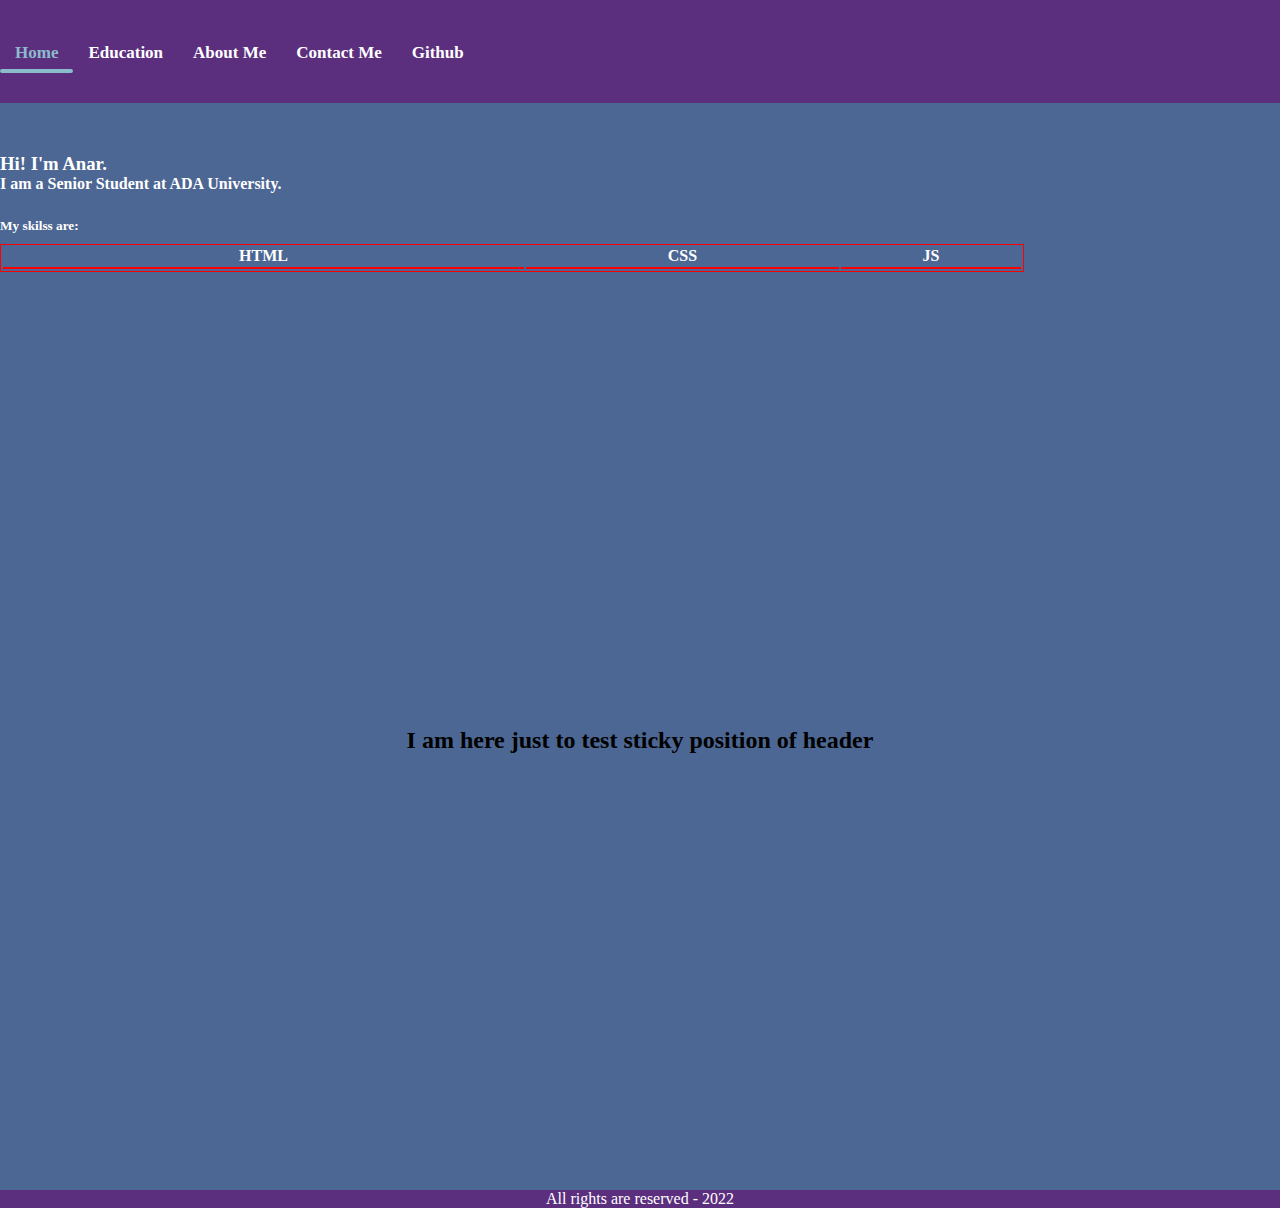
==== index.html @ 5e73cc8f "10/16/2021" ====
<!DOCTYPE html>
<html lang="en">

<head>
    <meta charset="UTF-8">
    <meta http-equiv="X-UA-Compatible" content="IE=edge">
    <meta name="viewport" content="width=device-width, initial-scale=1.0">
    <title>Homepage</title>
    <link rel="stylesheet" href="https://cdnjs.cloudflare.com/ajax/libs/font-awesome/6.2.0/css/all.min.css"
        integrity="sha512-xh6O/CkQoPOWDdYTDqeRdPCVd1SpvCA9XXcUnZS2FmJNp1coAFzvtCN9BmamE+4aHK8yyUHUSCcJHgXloTyT2A=="
        crossorigin="anonymous" referrerpolicy="no-referrer" />
    <link rel="stylesheet" href="vendors/bootstrap.css">
    <link rel="stylesheet" href="style/style.css">
</head>

<body>

    <header>


        <div class="container">
            <div class="d-flex justify-content-between align-items-center">

                <div class="header-logo">
                    <img src="img/l3.png" alt="">
                </div>

                <nav class="header-nav">

                    <ul class="header-menu">
                        <li class="menu-li no-hover">

                            <a href="index.html">
                                Home
                            </a>
                        </li>

                        <li class="menu-li hover">

                            <a href="education.html">
                                Education
                            </a>
                        </li>

                        <li class="menu-li hover">

                            <a href="#">
                                About Me
                            </a>
                        </li>
                        <li class="menu-li hover">

                            <a href="contact.html" target="_blank">
                                Contact Me
                            </a>
                        </li>
                        <li class="menu-li hover">

                            <a href="https://abdurahmanov737.github.io/assignment1/" target="_blank">
                                Github
                            </a>
                        </li>


                    </ul>
                </nav>

                <div class="header-icon">

                    <div class="socials insta">
                        <a href="#">
                            <i class="fab fa-instagram"></i>
                        </a>
                    </div>

                    <div class="socials vp">
                        <a href="#">
                            <i class="fab fa-whatsapp"></i>
                        </a>
                    </div>
                </div>
            </div>
        </div>
    </header>
    <!-- HEADER ENDS HERE -->

    <div class="col-12">
        <div class="about-me">
            <div class="container">
                <div class="row">
                    <div class="col-6">
                        <div class="about-left">

                            <h3>Hi! I'm Anar.</h1>
                                <h4>I am a Senior Student at ADA University.</h2>

                                    <h5>
                                        My skilss are:
                                    </h5>
                                    <table class="myTable">
                                        <tr>

                                            <th>HTML</th>
                                            <th>CSS</th>
                                            <th>JS</th>

                                        </tr>

                                        <tr>
                                            <td>
                                                <i class="fas fa-star"></i>
                                                <i class="fas fa-star"></i>
                                                <i class="fas fa-star"></i>
                                                <i class="fas fa-star"></i>
                                                <i class="fas fa-star"></i>
                                            </td>

                                            <td>
                                                <i class="fas fa-star"></i>
                                                <i class="fas fa-star"></i>
                                                <i class="fas fa-star"></i>
                                                <i class="fas fa-star"></i>
                                                <i class="fas fa-star"></i>
                                            </td>
                                            <td>
                                                <i class="fas fa-star"></i>
                                                <i class="fas fa-star"></i>
                                                <i class="fas fa-star"></i>
                                                <i class="fas fa-star"></i>
                                            </td>

                                        </tr>
                                    </table>

                        </div>
                    </div>
                    <div class="col-6">

                        <div class="about-right">
                            <div class="about-img">
                                <img src="img/l2.png" alt="">
                            </div>
                        </div>
                    </div>
                </div>
            </div>
        </div>
    </div>
    <!-- ABOUT-ME ENDS HERE -->



    <div class="testSticky">

        <h2>I am here just to test sticky position of header</h2>
    </div>


    <footer>

        <span>All rights are reserved <i class="far fa-copyright"></i> - 2022</span>
    </footer>



</body>



</html>
---- style/style.css ----
* {
  box-sizing: border-box;
  margin: 0;
  padding: 0;
}

body {
  background-color: #4C6793;
}

header {
  width: 100%;
  background-color: #5C2E7E;
}
header .header-logo {
  overflow: hidden;
}
header .header-logo img {
  width: 250px;
  transition: 0.3s ease-in-out;
}
header .header-logo img:hover {
  transform: scale(1.1);
  outline: none;
}
header .header-nav .header-menu {
  display: flex;
  list-style: none;
  padding: 0;
}
header .header-nav .header-menu .menu-li {
  position: relative;
  display: flex;
  padding: 10px 15px;
  margin-top: 15px;
}
header .header-nav .header-menu .menu-li.no-hover a {
  color: #8BBCCC;
}
header .header-nav .header-menu .menu-li.no-hover::after {
  width: 100%;
}
header .header-nav .header-menu .menu-li.hover:hover::after {
  width: 100%;
}
header .header-nav .header-menu .menu-li.hover:hover a {
  color: #8BBCCC;
}
header .header-nav .header-menu .menu-li::after {
  position: absolute;
  content: "";
  width: 0%;
  height: 4px;
  border-radius: 25px;
  background-color: #8BBCCC;
  left: 0;
  bottom: 0;
  transition: 0.3s ease-in-out;
}
header .header-nav .header-menu .menu-li a {
  color: #fff;
  font-weight: 600;
  font-size: 17px;
  text-decoration: none;
}
header .header-icon {
  display: flex;
}
header .header-icon .socials {
  padding: 15px;
}
header .header-icon a {
  text-decoration: none;
  color: #fff;
  font-size: 20px;
}

header {
  position: -webkit-sticky !important;
  position: sticky !important;
  left: 0%;
  top: 0%;
}

.about-me {
  padding-top: 50px;
  color: white;
}
.about-me .about-left h5 {
  padding-top: 25px;
  padding-bottom: 10px;
}
.about-me .about-left table, .about-me .about-left tr, .about-me .about-left td {
  border: 1px solid red;
}
.about-me .about-left table {
  width: 80%;
}
.about-me .about-left tr {
  text-align: center;
}

.testSticky {
  width: 100%;
  height: 100vh;
  display: flex;
  align-items: center;
  justify-content: center;
}

footer {
  background-color: #5C2E7E;
  width: 100%;
  text-align: center;
}
footer span {
  font-weight: 400;
  color: #fff;
}
footer i {
  font-size: 12px;
}

.main-forms {
  padding: 50px 0;
  display: flex;
  align-items: center;
  justify-content: center;
}
.main-forms .main-inputs {
  padding: 50px;
  background-color: #5C2E7E;
  box-shadow: rgba(167, 163, 163, 0.3) 0px 15px 25px, rgba(221, 207, 207, 0.5) 0px 5px 10px;
}
.main-forms .main-inputs label,
.main-forms .main-inputs input {
  display: block;
}
.main-forms .main-inputs label {
  padding: 5px 0;
  color: white;
}
.main-forms .main-inputs textarea {
  resize: none;
}

.flexs {
  display: flex;
}
.flexs .boxes {
  padding: 20px;
  margin: 20px;
  background-color: white;
  border: 1px solid red;
}

@media (max-width: 750px) {
  .flexs {
    flex-direction: column;
  }
}
.jsEdu {
  width: 100%;
  height: 50vh;
  display: flex;
  justify-content: space-around;
  align-items: center;
}
.jsEdu #jsBtn {
  width: 40%;
  overflow: hidden;
  padding: 25px 10px;
  height: 25vh;
  position: relative;
}
.jsEdu #jsBtn #myBtnJs {
  padding: 15px;
  border: none;
  background-color: rgb(57, 234, 8);
  color: #fff;
  font-weight: 500;
  transition: 0.3s ease-in-out;
}
.jsEdu #jsBtn #myBtnJs:hover {
  transform: scale(1.1);
}
.jsEdu #jsBtn #inputsJS {
  position: absolute;
  left: -450px;
  top: 90px;
  transition: 0.4s ease-in-out;
}
.jsEdu #jsBtn #inputsJS.visibleJS {
  left: 20px;
}
.jsEdu #jsOut {
  width: 40%;
  color: #fff;
}

.jsName {
  width: 100%;
  height: 50vh;
  border: 1px solid red;
  display: flex;
  justify-content: space-around;
  align-items: center;
}
.jsName #nameLeft {
  position: relative;
  width: 40%;
  overflow: hidden;
  padding: 25px 10px;
  height: 25vh;
}
.jsName #nameLeft #nameBtn {
  padding: 15px;
  border: none;
  background-color: rgb(196, 26, 91);
  color: #fff;
  font-weight: 500;
  transition: 0.3s ease-in-out;
}
.jsName #nameLeft #nameBtn:hover {
  transform: scale(1.1);
}
.jsName #nameLeft #inputsName {
  position: absolute;
  left: -450px;
  top: 90px;
  transition: 0.4s ease-in-out;
}
.jsName #nameLeft #inputsName.visibleJS {
  left: 20px;
}
.jsName #nameRight {
  width: 40%;
  color: #fff;
}/*# sourceMappingURL=style.css.map */
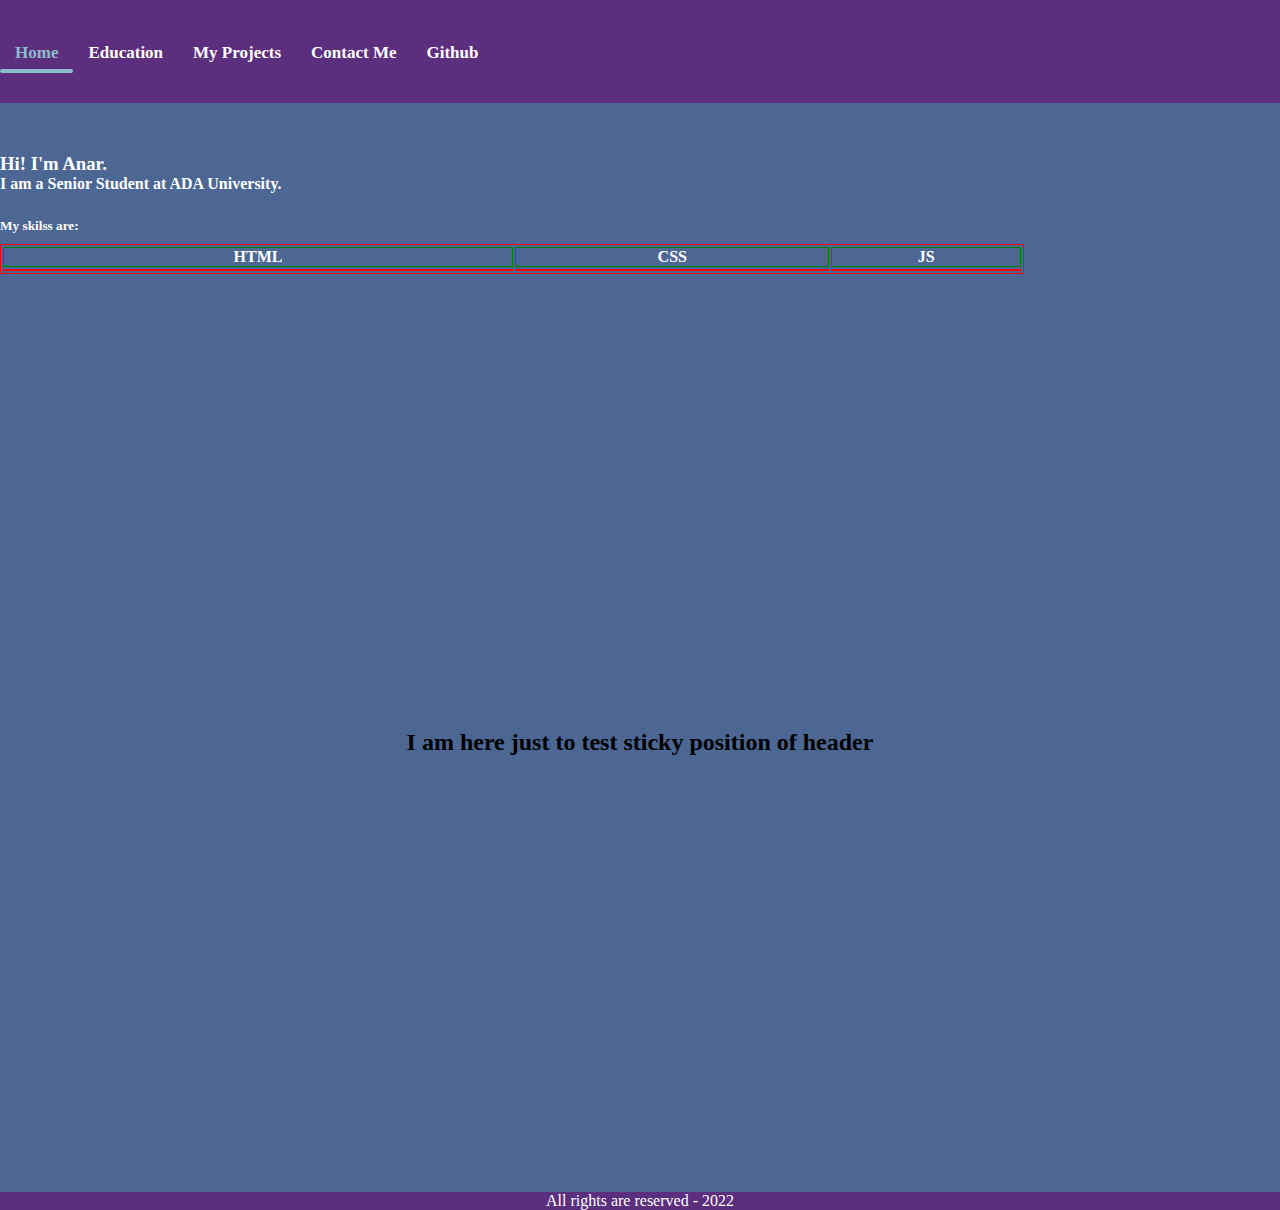
==== commit aeb53a00: "11/08/2022" ====
--- a/index.html
+++ b/index.html
@@ -44,8 +44,8 @@
 
                         <li class="menu-li hover">
 
-                            <a href="#">
-                                About Me
+                            <a href="projects.html">
+                                My Projects
                             </a>
                         </li>
                         <li class="menu-li hover">
@@ -77,6 +77,50 @@
                         <a href="#">
                             <i class="fab fa-whatsapp"></i>
                         </a>
+                    </div>
+                </div>
+
+                <div class="mobile-header">
+                    <!-- <i class="fas fa-bars"></i> -->
+                    <img src="img/menu.png" id="header-menu" alt="">
+                    <div id="mobile-inside">
+                        <div id="mobile-close"><img src="img/close.png" alt=""></div>
+
+                        <ul class="mobile-ul">
+                            <li class="mobile-li">
+
+                                <a href="index.html">
+                                    Home
+                                </a>
+                            </li>
+
+                            <li class="mobile-li">
+
+                                <a href="education.html">
+                                    Education
+                                </a>
+                            </li>
+                            <li class="mobile-li">
+
+                                <a href="projects.html">
+                                    My Projects
+                                </a>
+                            </li>
+                            <li class="mobile-li">
+
+                                <a href="contact.html">
+                                    Contatc Me </a>
+                            </li>
+
+                            <li class="mobile-li">
+
+                                <a href="https://abdurahmanov737.github.io/assignment1/">
+                                    Github
+                                </a>
+                            </li>
+
+
+                        </ul>
                     </div>
                 </div>
             </div>
@@ -97,6 +141,9 @@
                                     <h5>
                                         My skilss are:
                                     </h5>
+
+
+
                                     <table class="myTable">
                                         <tr>
 
@@ -138,7 +185,7 @@
 
                         <div class="about-right">
                             <div class="about-img">
-                                <img src="img/l2.png" alt="">
+                                <img src="img/l2.png" class="img-fluid" alt="">
                             </div>
                         </div>
                     </div>
@@ -162,6 +209,7 @@
     </footer>
 
 
+    <script src="js/header.js"></script>
 
 </body>
 
--- a/style/style.css
+++ b/style/style.css
@@ -74,7 +74,66 @@
   color: #fff;
   font-size: 20px;
 }
-
+header .mobile-header {
+  display: none;
+  z-index: 999 !important;
+}
+header .mobile-header #header-menu {
+  transition: 0.3s ease-in-out;
+  cursor: pointer;
+}
+header .mobile-header #header-menu.rotated {
+  transform: rotate(90deg);
+}
+header .mobile-header #mobile-inside {
+  background-color: #5C2E7E;
+  box-shadow: rgba(197, 197, 197, 0.17) 0px -23px 25px 0px inset, rgba(197, 197, 197, 0.15) 0px -36px 30px 0px inset, rgba(197, 197, 197, 0.1) 0px -79px 40px 0px inset, rgba(197, 197, 197, 0.06) 0px 2px 1px, rgba(197, 197, 197, 0.09) 0px 4px 2px, rgba(197, 197, 197, 0.09) 0px 8px 4px, rgba(197, 197, 197, 0.09) 0px 16px 8px, rgba(197, 197, 197, 0.09) 0px 32px 16px;
+  position: absolute;
+  width: 70%;
+  height: 100vh;
+  left: -800px;
+  top: 0;
+  transition: 0.3s ease-in-out;
+}
+header .mobile-header #mobile-inside.visible {
+  left: 0;
+}
+header .mobile-header #mobile-inside #mobile-close {
+  position: absolute;
+  right: 10px;
+  top: 10px;
+  cursor: pointer;
+}
+header .mobile-header #mobile-inside .mobile-ul {
+  list-style: none;
+  padding: 0;
+  margin-top: 70px;
+}
+header .mobile-header #mobile-inside .mobile-ul .mobile-li {
+  margin: 10px;
+  border: 1px solid red;
+  text-align: center;
+  padding: 10px;
+}
+header .mobile-header #mobile-inside .mobile-ul .mobile-li a {
+  text-decoration: none;
+  color: white;
+  font-size: 1.1em;
+}
+
+@media (max-width: 1000px) {
+  header .container {
+    padding-right: var(--bs-gutter-x, 2rem) !important;
+    padding-left: var(--bs-gutter-x, 2rem) !important;
+  }
+  header .header-nav,
+header .header-icon {
+    display: none;
+  }
+  header .mobile-header {
+    display: block !important;
+  }
+}
 header {
   position: -webkit-sticky !important;
   position: sticky !important;
@@ -99,6 +158,9 @@
 .about-me .about-left tr {
   text-align: center;
 }
+.about-me .about-left th {
+  border: 1px solid green;
+}
 
 .testSticky {
   width: 100%;
@@ -167,11 +229,9 @@
   align-items: center;
 }
 .jsEdu #jsBtn {
-  width: 40%;
   overflow: hidden;
   padding: 25px 10px;
-  height: 25vh;
-  position: relative;
+  z-index: 5 !important;
 }
 .jsEdu #jsBtn #myBtnJs {
   padding: 15px;
@@ -185,13 +245,13 @@
   transform: scale(1.1);
 }
 .jsEdu #jsBtn #inputsJS {
-  position: absolute;
-  left: -450px;
-  top: 90px;
+  visibility: hidden;
+  opacity: 0;
   transition: 0.4s ease-in-out;
 }
 .jsEdu #jsBtn #inputsJS.visibleJS {
-  left: 20px;
+  visibility: visible;
+  opacity: 1;
 }
 .jsEdu #jsOut {
   width: 40%;
@@ -207,11 +267,8 @@
   align-items: center;
 }
 .jsName #nameLeft {
-  position: relative;
-  width: 40%;
   overflow: hidden;
   padding: 25px 10px;
-  height: 25vh;
 }
 .jsName #nameLeft #nameBtn {
   padding: 15px;
@@ -225,15 +282,43 @@
   transform: scale(1.1);
 }
 .jsName #nameLeft #inputsName {
-  position: absolute;
-  left: -450px;
-  top: 90px;
+  visibility: hidden;
+  opacity: 0;
   transition: 0.4s ease-in-out;
 }
 .jsName #nameLeft #inputsName.visibleJS {
-  left: 20px;
+  visibility: visible;
+  opacity: 1;
 }
 .jsName #nameRight {
   width: 40%;
   color: #fff;
+}
+
+.mainTest {
+  width: 100%;
+  height: 75vh;
+}
+
+.testings {
+  text-align: center;
+  padding-top: 70px;
+  color: white;
+}
+
+.main-projects {
+  color: white;
+  text-align: center;
+  padding-bottom: 20px;
+}
+.main-projects h4 {
+  padding: 20px 0;
+}
+.main-projects .projects {
+  padding: 30px 0;
+}
+.main-projects .projects a {
+  color: white;
+  text-decoration: none;
+  font-size: 1.5em;
 }/*# sourceMappingURL=style.css.map */